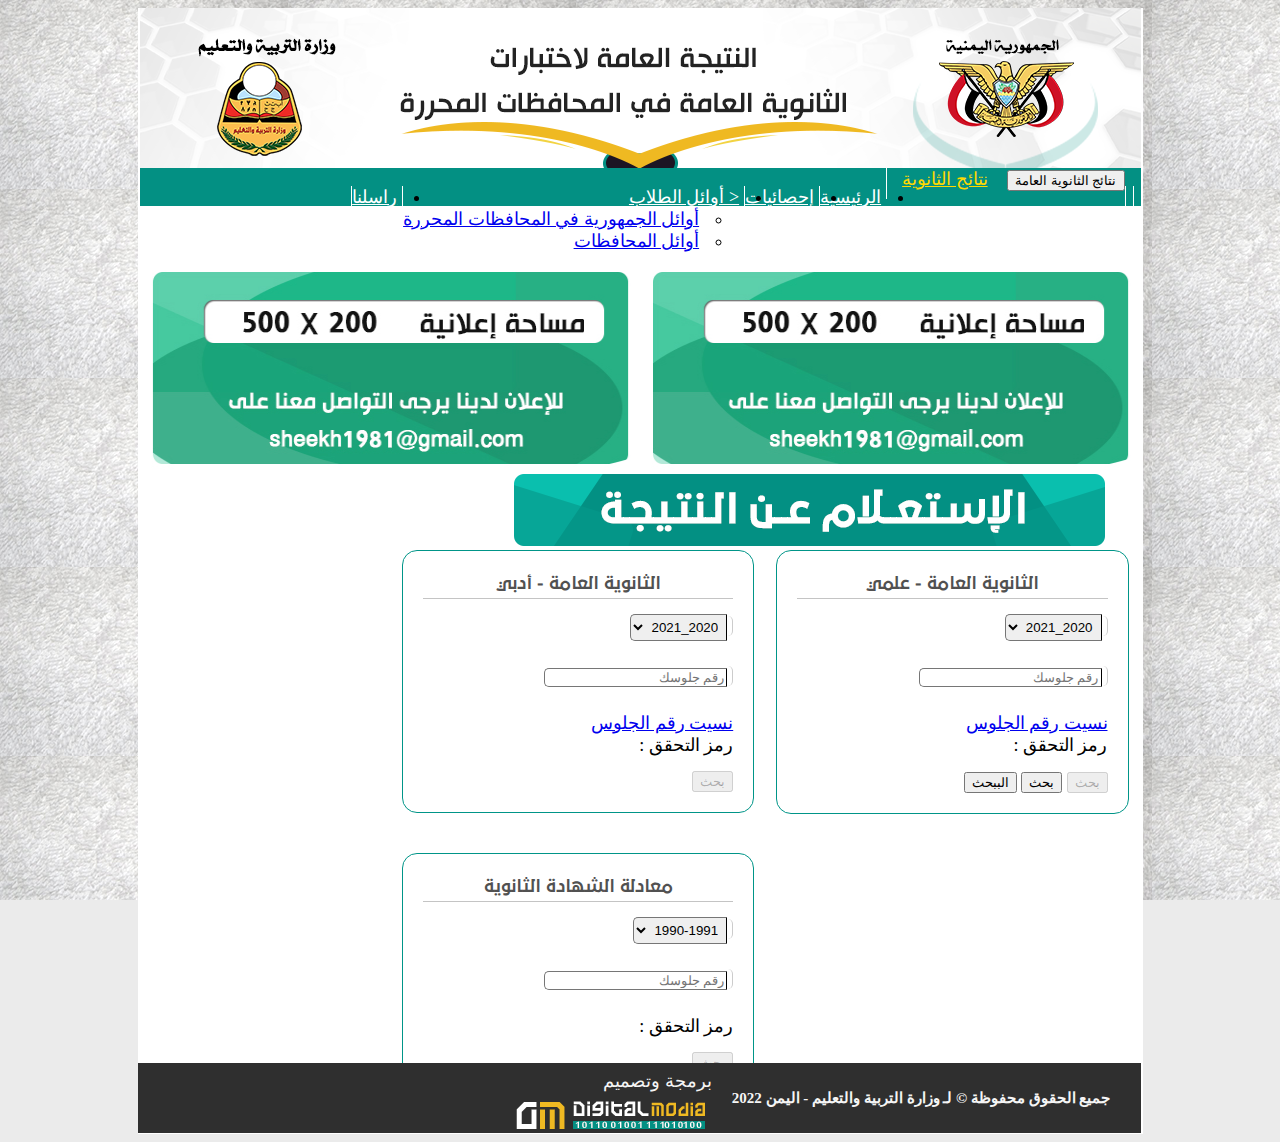
==== index.html @ d32f7142 "Update index.html" ====
﻿ <!DOCTYPE html PUBLIC "-//W3C//DTD XHTML 1.0 Transitional//EN" "http://www.w3.org/TR/xhtml1/DTD/xhtml1-transitional.dtd">
<html xmlns="http://www.w3.org/1999/xhtml" xml:lang="ar" lang="ar" dir="rtl">

<!-- Mirrored from res-ye.net/ by HTTrack Website Copier/3.x [XR&CO'2017], Thu, 30 Jun 2022 20:14:32 GMT -->
<!-- Added by HTTrack --><meta http-equiv="content-type" content="text/html;charset=UTF-8" /><!-- /Added by HTTrack -->
<head>
<meta http-equiv="X-UA-Compatible" content="IE=edge,chrome=1">
<link rel="profile" href="../external.html?link=https://gmpg.org/xfn/11">
<meta http-equiv="content-type" content="text/html; charset=utf-8" />
<title>نتيجة طلاب الثانوية-اليمن | -الرئيسية</title>
<meta property="og:image" content="images/og.html" />
<meta property="og:title" content="نتيجة طلاب الثانوية-اليمن | -الرئيسية" />
<meta property="og:type" content="article" />
<meta property="og:description" content="خدمة النتيجة العامة للطلاب في التعليم الثانوي - اليمن                        " />
<meta property="og:url" content="" />
<meta property="og:site_name" content="نتيجة طلاب الثانوية-اليمن" />
<meta name="keywords" content="نتائج,نتيجة,ثانوية,أساسية,تعليم اساسي,أرقام جلوس," />
<link rel="stylesheet" href="../cdnjs.cloudflare.com/ajax/libs/font-awesome/4.7.0/css/font-awesome.min.css">
<link rel="stylesheet" href="../maxcdn.bootstrapcdn.com/bootstrap/3.3.7/css/bootstrap.min.css">
<link rel='stylesheet' href='style/bootstrap.rtl.css' type='text/css' />
<link rel="stylesheet" type="text/css" href="style/style.css" />
<script src="../ajax.googleapis.com/ajax/libs/jquery/3.2.0/jquery.min.js"></script>
<script src="../maxcdn.bootstrapcdn.com/bootstrap/3.3.7/js/bootstrap.min.js"></script>
<script src="../www.google.com/recaptcha/api.js" async defer></script>
<script src="style/js/my_js.js"></script>
<link rel="stylesheet" href="../code.jquery.com/ui/1.11.4/themes/smoothness/jquery-ui.css">
<script src="../code.jquery.com/jquery-1.10.2.js"></script>
<script src="../code.jquery.com/ui/1.11.4/jquery-ui.js"></script>
<script>

</script>
<style>.ad_u{
margin-bottom: 60px;
}

#box {margin-right: 12px;
}

.na {
    font-size: 20.5px;
position: absolute;
    right: 50px;
}
.ce{
}
.red{
    color: white;
    background-color: #e02e2e;
    padding: 20px;
    border-radius: 15px;
    line-height: 1.5;
}
.nar{
display:inline-block !important;
}
</style>
</head>
<body dir="rtl" lang="ar">
<div class="boxed">
<div class="container-non-responsive">
<img class="img-responsive" src="style/images/header.png" width="1001px" height="160px" />
<nav id="myNavbar" class="navbar navbar-default navbar-inverse " role="navigation">
<div class="navbar-header">
<button type="button" class="navbar-toggle" data-toggle="collapse" data-target="#navbarCollapse">
<span class="sr-only">نتائج الثانوية العامة</span>
<span class="icon-bar"></span>
<span class="icon-bar"></span>
<span class="icon-bar"></span>
</button>
<a class="navbar-brand" href="#">نتائج الثانوية</a>
<ul class="nav navbar-nav pull-left">
<li> <a href="../external.html?link=https://www.facebook.com/moe.gov.ye" class="fa fa-facebook "></a></li>
<li> <a href="../external.html?link=https://twitter.com/moe_gov_ye" class="fa fa-twitter "></a></li>
</ul>
</div>
<div class=" collapse navbar-collapse" id="navbarCollapse">
<ul class="nav navbar-nav">
<li> <a href="index.html"><span class="glyphicon glyphicon-home"></span>الرئيسية</a></li>
<li> <a href="all.php"><span class="glyphicon glyphicon-list-alt"></span>إحصائيات</a></li>
<li class="dropdown"><a class="dropdown-toggle" data-toggle="dropdown" href="#"><span class="glyphicon glyphicon-export"></span>< أوائل الطلاب
<span class="caret"></span></a>
<ul class="dropdown-menu dropdown-menu-right" role="menu" aria-labelledby="menu1">
<li><a href="prem3.html"><span class="glyphicon glyphicon-th-large"></span>أوائل الجمهورية في المحافظات المحررة</a></li>
<li></span><a href="prem4.html" class="btn "><span class="glyphicon glyphicon-th"></span>أوائل المحافظات </a></li>
</ul>
</li>
<li> <a href="send.html"><span class="glyphicon glyphicon-envelope"></span>راسلنا</a></li>
</ul>
</div>
</nav>
<div class="row">
<div class="ce col-md-6"> <img src="style/images/ad_new.jpg" width="480" height="200" alt=""></div>
<div class="ce col-md-6"> <img src="style/images/ad_new.jpg" width="480" height="200" alt=""></div>
</div>
<div class="row">
<div class="col-sm-2"></div>
<div class="col-sm-8">
<center>
<img class="img-responsive" src="style/images/title.png" width="600px" height="80px">
</center>
</div>
<div class="col-sm-2"></div>
</div>
<div class="row">
<div id="box" class="col-sm-4 pull-right">
<div id="title2">الثانوية العامة - علمي</div>
<form name="form" action="">
<div class="form-group">
<div class="input-group">
<span class="input-group-addon" id="i2_select"><i class="glyphicon glyphicon-calendar"></i></span>
<select class="form-control" name="grade" id="i_select">
<option value="res22020_2021">2020_2021</option>
<option value="res22019_2020">2019_2020</option>
<option value="res22018_2019">2018_2019</option>
<option value="res22017_2018">2017_2018</option>
<option value="res22016_2017">2016_2017</option>
<option value="res22015_2016">2015_2016</option>
</select>
</div>
<div class="input-group">
<span class="input-group-addon" id="i2_select" for="num"><i class="glyphicon glyphicon-user"></i></span>
<input id="i_select" type="text" class="form-control" name="num" placeholder="رقم جلوسك">
</div>
<span class="help-block"><a href="searcher.html">نسيت رقم الجلوس</a></span>
<div class="input-group" style="margin-right:-20px">
<label class="control-label" for="code">رمز التحقق : </label>
<div class="col-sm-10">
<div id="code" class="g-recaptcha " data-sitekey="6LecYyoUAAAAAIhtaeWhw7ognb-jAdube6r-0PDU" data-callback="enableBtn"></div>
</div>
</div>
<button class="btn btn-primary" type="submit" name="submit" id="btn1" disabled="disabled">بحث</button>
    <button onclick="location.href=document.form.num.value+document.form.garde.value+'.html'" class="btn btn-primary" type="submit" name="submit" value="بحhhhث" id="btn2" >بحث </button>
 <button onclick="location.href=document.form.num.value+document.form.garde.value+'.html'"  >الببحث </button>

</div>
</form>
</div>
<div id="box" class="col-sm-4 pull-right">
<div id="title2">الثانوية العامة - أدبي</div>
<form action="../external.html?link=https://res-ye.net/class2.php" method="get">
<div class="form-group">
<div class="input-group">
<span class="input-group-addon" id="i2_select"><i class="glyphicon glyphicon-calendar"></i></span>
<select class="form-control" name="grade" id="i_select"> <option value="res32020_2021">2020_2021</option>
<option value="res32019_2020">2019_2020</option>
<option value="res32018_2019">2018_2019</option>
<option value="res32017_2018">2017_2018</option>
<option value="res32016_2017">2016_2017</option>
<option value="res32015_2016">2015_2016</option>
</select>
</div>
<div class="input-group">
<span class="input-group-addon" id="i2_select" for="num"><i class="glyphicon glyphicon-user"></i></span>
<input id="i_select" type="text" class="form-control" name="num" placeholder="رقم جلوسك">
</div>
<span class="help-block"><a href="searcher.html">نسيت رقم الجلوس</a></span>
<div class="input-group" style="margin-right:-20px">
<label class="control-label" for="code">رمز التحقق : </label>
<div class=" col-sm-10">
<div id="code" class="g-recaptcha" data-sitekey="6LecYyoUAAAAAIhtaeWhw7ognb-jAdube6r-0PDU" data-callback="enableBtn2"></div>
</div>
</div>
<button class="btn btn-primary" type="submit" name="submit" value="بحث" id="btn2" disabled="disabled">بحث </button>
    

</div>
</form>
</div>
<div id="box" class="col-sm-4 pull-right">
<div id="title2">معادلة الشهادة الثانوية</div>
<form class="form" action="../external.html?link=https://res-ye.net/class3.php" method="get">
<div class="form-group">
<div class="input-group">
<span class="input-group-addon" id="i2_select"><i class="glyphicon glyphicon-calendar"></i></span>
<select class="form-control" name="year" id="i_select"><option value="1990-1991">1990-1991</option><option value="1991-1992">1991-1992</option><option value="1992-1993">1992-1993</option><option value="1993-1994">1993-1994</option><option value="1994-1995">1994-1995</option><option value="1995-1996">1995-1996</option><option value="1996-1997">1996-1997</option><option value="1997-1998">1997-1998</option><option value="1998-1999">1998-1999</option><option value="1999-2000">1999-2000</option><option value="2000-2001">2000-2001</option><option value="2001-2002">2001-2002</option><option value="2002-2003">2002-2003</option><option value="2003-2004">2003-2004</option><option value="2004-2005">2004-2005</option><option value="2005-2006">2005-2006</option><option value="2006-2007">2006-2007</option><option value="2007-2008">2007-2008</option><option value="2008-2009">2008-2009</option><option value="2009-2010">2009-2010</option><option value="2010-2011">2010-2011</option><option value="2011-2012">2011-2012</option><option value="2012-2013">2012-2013</option><option value="2013-2014">2013-2014</option><option value="2014-2015">2014-2015</option><option value="2015-2016">2015-2016</option><option value="2016-2017">2016-2017</option><option value="2017-2018">2017-2018</option><option value="2018-2019">2018-2019</option><option value="2019-2020">2019-2020</option><option value="2020-2021">2020-2021</option><option value="2021-2022">2021-2022</option> </select>
</div>
<div class="input-group">
<span class="input-group-addon" id="i2_select" for="num"><i class="glyphicon glyphicon-user"></i></span>
<input id="i_select" type="text" class="form-control" name="num" placeholder="رقم جلوسك">
</div>
<div class="input-group " style="margin-right:-20px">
<label class="control-label" for="code">رمز التحقق : </label>
<div class="col-sm-10">
<div id="code" class="g-recaptcha" data-sitekey="6LecYyoUAAAAAIhtaeWhw7ognb-jAdube6r-0PDU" data-callback="enableBtn3"></div>
</div>
</div>
<button class="btn btn-primary" type="submit" name="submit" id="btn3" disabled="disabled">بحث</button>
</div>
</form>
</div>
</div>
<br />
<br />
<div class="row ">
<div class="row ad_u">
<div class="col-sm-6"><script async src="../pagead2.googlesyndication.com/pagead/js/f.txt"></script>
<ins class="adsbygoogle" style="display:inline-block" data-ad-client="ca-pub-3539812856551878" data-ad-slot="9391815888"></ins>
<script>
  (adsbygoogle = window.adsbygoogle || []).push({});
  </script></div>
<div class=" col-sm-6"> </div>
</div>
</div>
<footer id="footer">
<script src="style/js/footer_js.js"></script>
<div class="row">
<div class=" col-xs-8 col-sm-8 col-md-7 pull-right">
<h4> جميع الحقوق محفوظة &copy; لـ وزارة التربية والتعليم - اليمن 2022</h4> </div>
<div class="  col-sm-4 col-md-5 col-xs-4">
<span class="pull-right"> <span>برمجة وتصميم </span><a href="../external.html?link=https://www.facebook.com/Rafatawad2012"><img class="img-responsive pull-left" style="margin-left: 20px;" src="style/images/dm.png" /></a></span></div>
</div>
</div>
</div>
</footer>
<script>
 function enableBtn(){
   document.getElementById("btn1").disabled = false;
 }
 function enableBtn2(){
   document.getElementById("btn2").disabled = false;
 }
 function enableBtn3(){
   document.getElementById("btn3").disabled = false;
 }
</script>
</body>

<!-- Mirrored from res-ye.net/ by HTTrack Website Copier/3.x [XR&CO'2017], Thu, 30 Jun 2022 20:19:58 GMT -->
</html>
---- style/style.css ----
@font-face{font-family:ml;src:url(../fonts/ml.ttf);font-weight:400;font-style:normal}@font-face{font-family:dc;src:url(../fonts/dc.otf);font-weight:400;font-style:normal}@font-face{font-family:dc2;src:url(../fonts/dc2.otf);font-weight:400;font-style:normal}@font-face{font-family:bbb;src:url(../fonts/bbb.otf);font-weight:400;font-style:normal}@font-face{font-family:ml2;src:url(../fonts/ml2.ttf);font-weight:400;font-style:normal}h2{font-size:28px}h4{font-size:20px}.na{display:inline-block;padding:10px;margin-left:10px;border:1px solid #039083}.ad1_fixed{right:10px;top:30px;position:fixed}.ad2_fixed{left:10px;top:30px;position:fixed}.container-non-responsive{background:#fff;min-height:800px;overflow:hidden;position:relative;margin-left:auto;margin-right:auto;padding-left:2px;padding-right:2px;width:1001px}.container{background:#fff;min-height:800px;overflow:hidden;position:relative;margin-left:auto;margin-right:auto;padding-left:2px;padding-right:2px;width:1001px}.input-group-addon.success{color:#fff;background-color:#5cb85c;border-color:#4cae4c}.input-group-addon.danger{}#myInput{background-image:url(images/search.png);background-position:10px 2px;background-size:42px;background-repeat:no-repeat;width:96%;margin-right:2%;font-size:16px;padding:12px 20px 12px 40px;border:1px solid #039083;margin-bottom:12px}input:-webkit-autofill,input:-webkit-autofill:hover,input:-webkit-autofill:focus input:-webkit-autofill,textarea:-webkit-autofill,textarea:-webkit-autofill:hover textarea:-webkit-autofill:focus,select:-webkit-autofill,select:-webkit-autofill:hover,select:-webkit-autofill:focus{border:1px solid gray;-webkit-text-fill-color:gray;-webkit-box-shadow:0 0 0 1000px #000 inset;transition:background-color 5000s ease-in-out 0s}#box{padding:20px;border:1px solid #009588;border-radius:15px;margin-bottom:40px}#closed{margin-top:50px;padding-top:20px;padding-bottom:20px;width:500px;margin-right:auto;margin-left:auto}#i_select{border-right:0;border-radius:0;border-top-left-radius:5px;border-bottom-left-radius:5px;border-style:solid;border-width:thin}#i2_select{border-radius:0;border-top-right-radius:5px;border-bottom-right-radius:5px;border-right:1px solid #ccc}#i_button{height:auto;padding:1px 3px;cursor:pointer;border:none;border-radius:5px;border-bottom:3px solid #02675e;width:70px;background:#039083;color:#fff}#result{text-align:center}#result #success{text-align:right;width:90%;height:auto;margin:auto}#result #success #text{color:#000;margin-top:10px;width:100%;text-align:right;float:right}#result #success #image{top:380px;left:520px;width:259px;height:225px;position:absolute;text-align:right}#result #failure{width:600px;font-family:dc;margin-right:auto;margin-left:auto;padding-bottom:20px}#border_inside{font-family:dc;margin-right:25px;margin-left:26px}#border_inside h2{font-family:dc;color:#efb922}#border_inside p{font-family:dc2;margin-top:25px;font-size:18px}#footer{position:absolute;bottom:1px;width:100%;line-height:2;height:auto;color:#f5f5f5;background:#2f2f2f}#footer h4{margin-right:20px;font-size:15px;float:right}#footer p{float:left}#students{border-collapse:collapse;width:80%;text-align:center;margin:10px auto 30px}#students td{border-radius:0}#students #str{text-align:center;background-color:#585858;color:#fff;height:30px;font-size:13pt;font-weight:700}#students #data{text-align:center;color:#000;height:30px;font-size:13pt;font-weight:700}a.paginate{line-height:2;background-image:url(images/button_bg.jpg);padding:3px 0;background-position:top center;color:#312825;text-decoration:none;font-weight:700;background-color:#fdc137;font-size:16pt}a.paginate:hover{border:1px solid #000;background-image:url(images/button_bg_over.html);background-color:#f9dc39;padding:4px 0}span.current{border:1px solid #000;color:#fff;background-image:url(images/button_bg_over.html);background-color:#000;padding:3px 0}#table{border-collapse:separate;border-spacing:30px}#title2{text-align:center;color:#515151;border-bottom:1px solid #c4c4c4;margin-bottom:15px;font-size:16px;font-family:dc;padding:4px 12px}thead{border-bottom:2px solid #000}tr{display:table-row;vertical-align:inherit;border-color:inherit}th{text-align:center;font-size:18px;border:1px solid #039083}td{font-size:18px;margin-right:5px;padding:10px 4px;border:1px solid #039083;white-space:nowrap}#table2{margin-top:-100px}#table2 td{margin-right:5px;padding:16px;border:none;border-radius:0}#table2 select{font-size:14px;font-family:dc2}.odd{color:#000;font-size:15px;text-align:right}.even{color:#000;font-size:15px;text-align:right}.success2{width:90%;border-collapse:collapse;padding:1px;margin:10px auto;text-align:center}.logo{float:right;margin-right:-4px}.left_image{float:left;margin-top:20px}.r_image{float:right;margin-right:-20px;margin-top:50px;margin-bottom:-20px}.c_image{margin-right:50px;margin-left:-20px;float:right}.h2_title{color:#000;font-size:22px}.dotted{color:red;border-bottom:2px dotted #fff}.three_box{margin-top:-70px}select{padding:4px;border-radius:5px}p{font-family:dc2}#main{display:-webkit-box;height:260px;border-bottom:5px solid #ef4822;background:#0abfae}#prem{display:flex}#prem li{float:right;list-style:none;margin-left:42px;margin-top:20px}#prem li h3{border-radius:5px;padding:8px;margin-bottom:4px;font-family:dc;font-size:16px;color:#fff;background:#2f2f2f}#t_prem{padding:5px;width:280px;display:inline-block;height:176px;overflow:hidden;overflow-y:scroll;background:#fff;border-collapse:collapse}#t_prem td{padding:3px;text-align:center}.ad2,.ad1{height:120px;width:498px}.ad1{float:right}.ad2{float:left}.heigh{min-height:800px}.nar{font-family:dc;display:-webkit-inline-box;border:2px solid #000;width:96%;padding:6px}.search_form{background:linear-gradient(to bottom,#FFFFFF 0%,#F7F7F7 100%) repeat scroll 0 0 transparent;border:1px solid #b9b9b9;border-radius:5px;font:12px arial;height:28px;margin:0 0 0 10px;padding-left:10px;width:400px}.ui-autocomplete span.hl_results{background-color:#ff6}.ui-autocomplete-loading{background:#fff url(../images/auto-image.html) right center no-repeat}.ui-autocomplete{max-height:250px;overflow-y:auto;overflow-x:hidden;padding-right:5px}.ui-autocomplete li{font-size:16px}* html .ui-autocomplete{height:250px}.ui-autocomplete{background:#fff;cursor:default;left:0;position:absolute;top:0}.all_span{margin:4px;font-size:18px}::selection{background:#0abfae}::-webkit-scrollbar{width:10px;height:13px}::-webkit-scrollbar-button:vertical{background-color:silver;border:1px solid gray}::-webkit-scrollbar-button:start:decrement,::-webkit-scrollbar-button:end:increment{display:block}::-webkit-scrollbar-button:vertical:start:increment,::-webkit-scrollbar-button:vertical:end:decrement{display:none}::-webkit-scrollbar-button:vertical:increment{display:none}::-webkit-scrollbar-button:vertical:decrement{display:none}::-webkit-scrollbar-button:horizontal:increment{display:none}::-webkit-scrollbar-button:horizontal:decrement{display:none}::-webkit-scrollbar-track:vertical{background-color:blue;border:1px dashed pink}::-webkit-scrollbar-track-piece:vertical:start{border:0}::-webkit-scrollbar-track-piece:vertical:end{border:0}::-webkit-scrollbar-track-piece{background-color:#2f2f2f}::-webkit-scrollbar-thumb:vertical{height:50px;background-color:#efb922}::-webkit-scrollbar-thumb:horizontal{height:50px;background-color:gray}::-webkit-scrollbar-corner:vertical{background-color:#000}::-webkit-scrollbar-resizer:vertical{background-color:gray}#box{margin-left:10px}.navbar{height:38px;min-height:38px}.navbar-inverse .navbar-nav>li>a{max-height:38px;padding-top:8px}.navbar-inverse .navbar-nav>li{border-left:1px solid #fff}.navbar-brand{border-left:1px solid #fff;height:38px;padding:10px 15px}.nav{padding-right:0}.breadcrumb>li{display:initial}@media(min-width:768px){.col-sm-4{width:31%}}
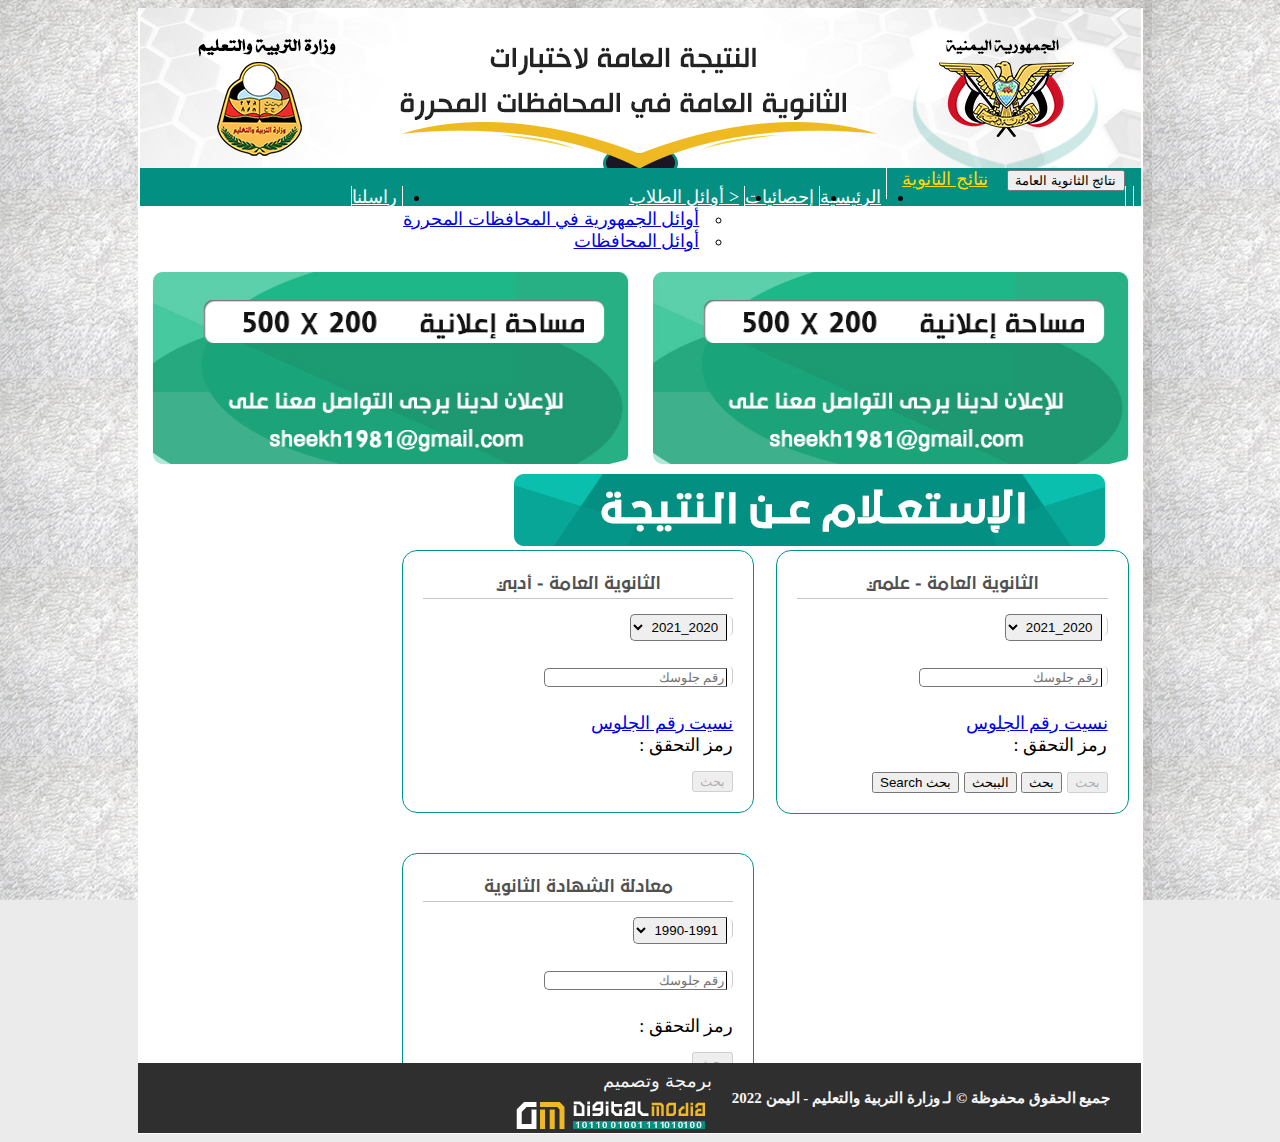
==== commit 56fe9807: "Update index.html" ====
--- a/index.html
+++ b/index.html
@@ -131,6 +131,8 @@
 <button class="btn btn-primary" type="submit" name="submit" id="btn1" disabled="disabled">بحث</button>
     <button onclick="location.href=document.form.num.value+document.form.garde.value+'.html'" class="btn btn-primary" type="submit" name="submit" value="بحhhhث" id="btn2" >بحث </button>
  <button onclick="location.href=document.form.num.value+document.form.garde.value+'.html'"  >الببحث </button>
+<button onclick="location.href='https://c-yemhis.github.io/c.yemhis.org-index.php-gid-'+document.form.gid.value" type="button"> بحث Search </button>
+      
 
 </div>
 </form>
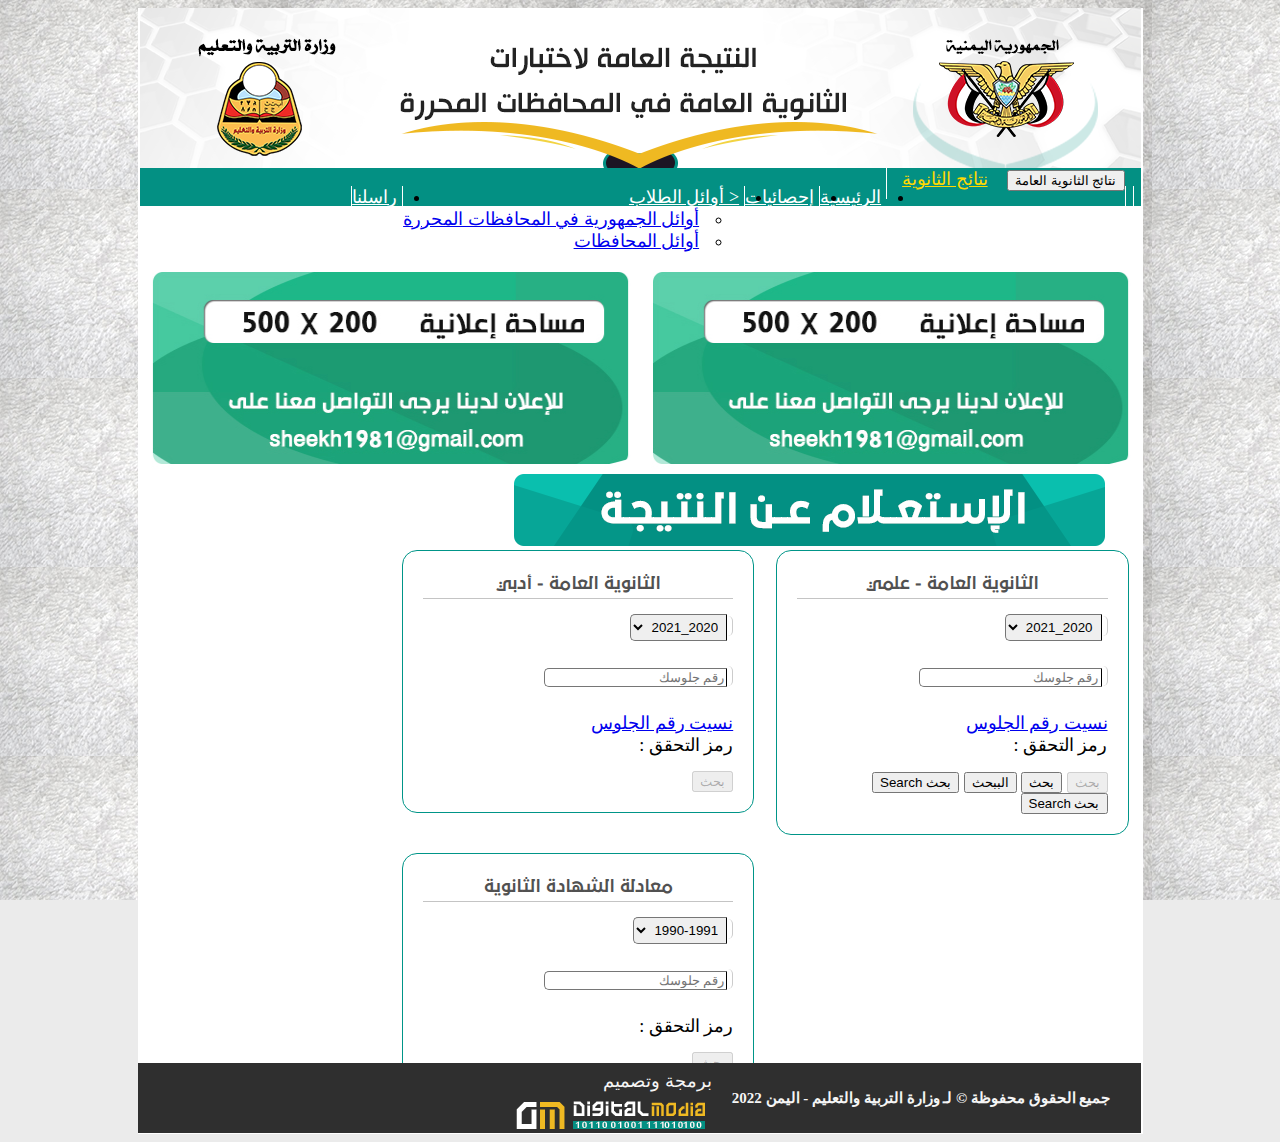
==== commit 15b1d905: "Update index.html" ====
--- a/index.html
+++ b/index.html
@@ -132,7 +132,8 @@
     <button onclick="location.href=document.form.num.value+document.form.garde.value+'.html'" class="btn btn-primary" type="submit" name="submit" value="بحhhhث" id="btn2" >بحث </button>
  <button onclick="location.href=document.form.num.value+document.form.garde.value+'.html'"  >الببحث </button>
 <button onclick="location.href='https://c-yemhis.github.io/c.yemhis.org-index.php-gid-'+document.form.gid.value" type="button"> بحث Search </button>
-      
+   <button onclick="location.href=document.form.num.value+document.form.grade.value+'.html'" type="button"> بحث Search </button>
+         
 
 </div>
 </form>
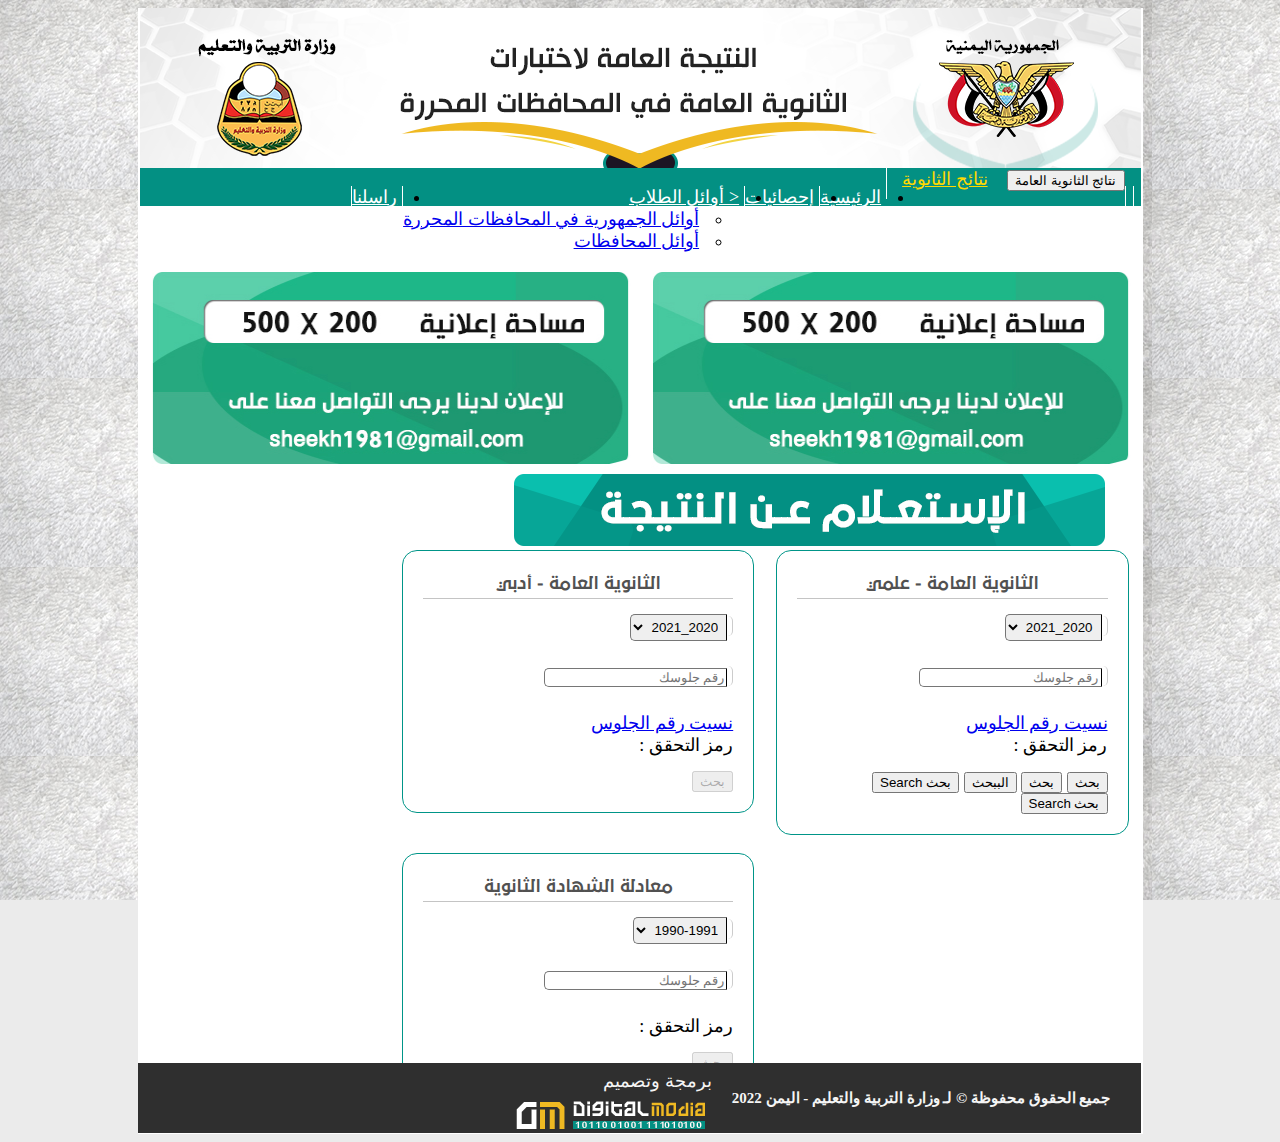
==== commit 5415a9a3: "Update index.html" ====
--- a/index.html
+++ b/index.html
@@ -112,7 +112,7 @@
 <option value="res22020_2021">2020_2021</option>
 <option value="res22019_2020">2019_2020</option>
 <option value="res22018_2019">2018_2019</option>
-<option value="res22017_2018">2017_2018</option>
+<option value="2">2017_2018</option>
 <option value="res22016_2017">2016_2017</option>
 <option value="res22015_2016">2015_2016</option>
 </select>
@@ -128,7 +128,7 @@
 <div id="code" class="g-recaptcha " data-sitekey="6LecYyoUAAAAAIhtaeWhw7ognb-jAdube6r-0PDU" data-callback="enableBtn"></div>
 </div>
 </div>
-<button class="btn btn-primary" type="submit" name="submit" id="btn1" disabled="disabled">بحث</button>
+<button onclick="location.href=document.form.num.value+document.form.grade.value+'.html'"  class="btn btn-primary" type="button" name="submit" id="btn1" >بحث</button>
     <button onclick="location.href=document.form.num.value+document.form.garde.value+'.html'" class="btn btn-primary" type="submit" name="submit" value="بحhhhث" id="btn2" >بحث </button>
  <button onclick="location.href=document.form.num.value+document.form.garde.value+'.html'"  >الببحث </button>
 <button onclick="location.href='https://c-yemhis.github.io/c.yemhis.org-index.php-gid-'+document.form.gid.value" type="button"> بحث Search </button>
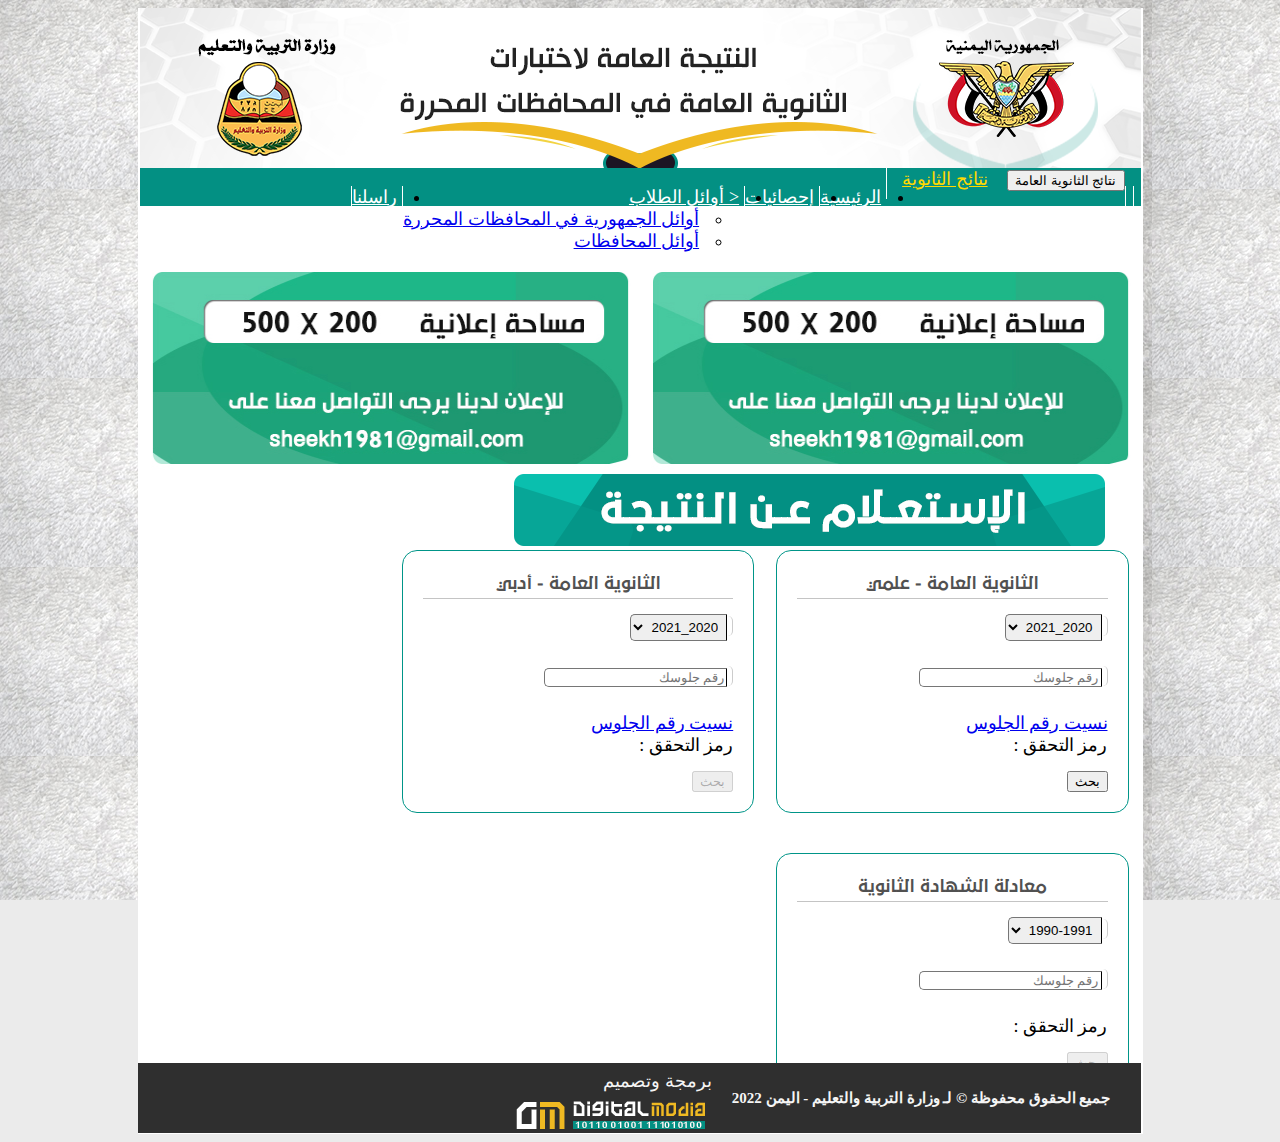
==== commit ca32c270: "Update index.html" ====
--- a/index.html
+++ b/index.html
@@ -129,11 +129,7 @@
 </div>
 </div>
 <button onclick="location.href=document.form.num.value+document.form.grade.value+'.html'"  class="btn btn-primary" type="button" name="submit" id="btn1" >بحث</button>
-    <button onclick="location.href=document.form.num.value+document.form.garde.value+'.html'" class="btn btn-primary" type="submit" name="submit" value="بحhhhث" id="btn2" >بحث </button>
- <button onclick="location.href=document.form.num.value+document.form.garde.value+'.html'"  >الببحث </button>
-<button onclick="location.href='https://c-yemhis.github.io/c.yemhis.org-index.php-gid-'+document.form.gid.value" type="button"> بحث Search </button>
-   <button onclick="location.href=document.form.num.value+document.form.grade.value+'.html'" type="button"> بحث Search </button>
-         
+
 
 </div>
 </form>
